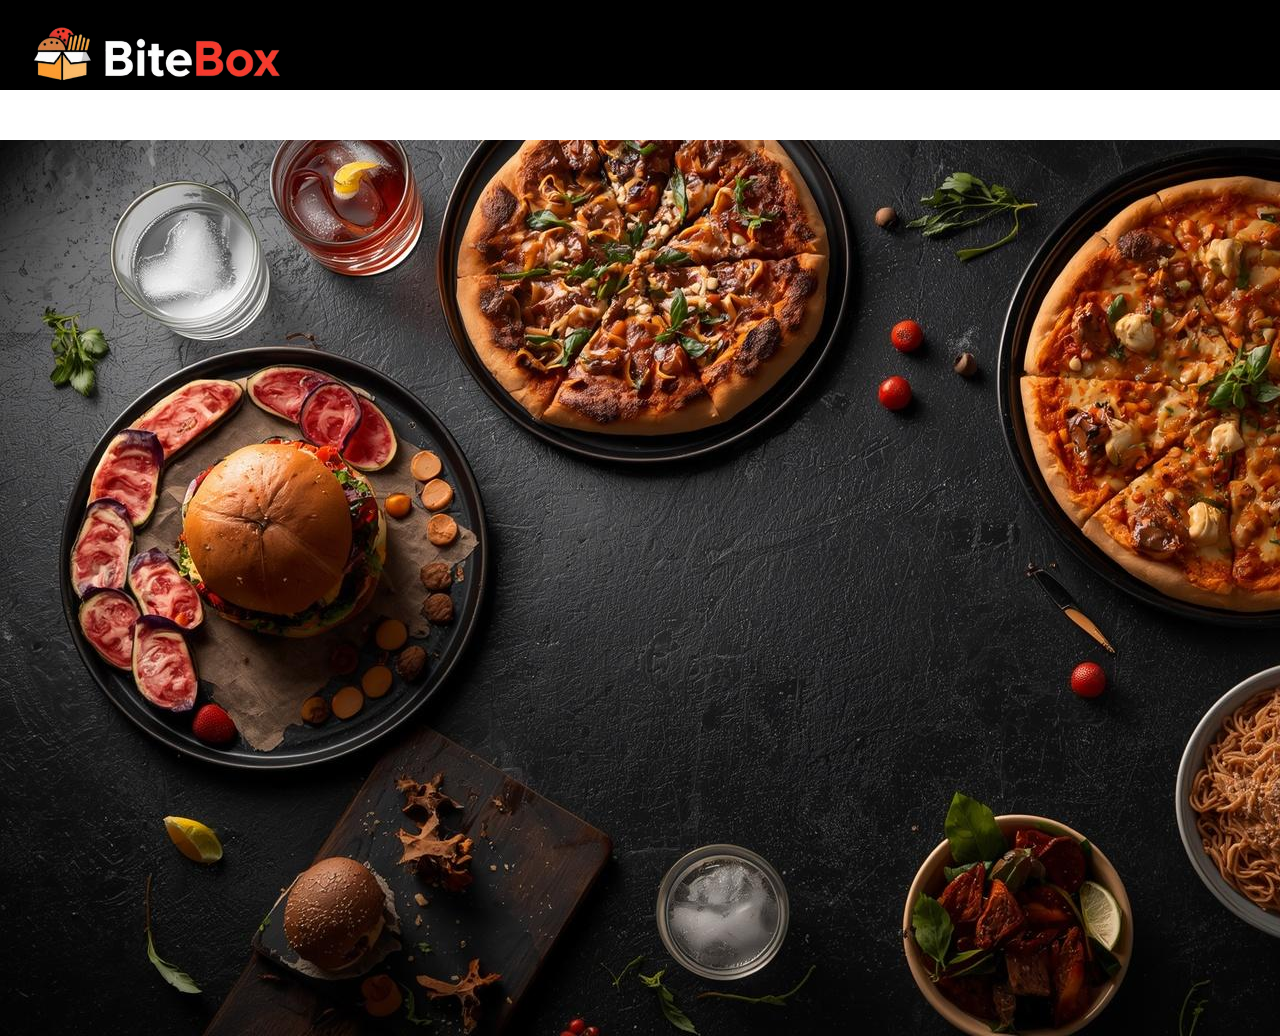
==== home.html @ f7525c5d "home page added" ====
<!DOCTYPE html>
<html lang="en">
<head>
    <meta charset="UTF-8">
    <meta name="viewport" content="width=, initial-scale=1.0">
    <link rel="stylesheet" href="style.css">
    <title>Home</title>
</head>
<body>
    <header>
       <img src="/img/logo (1).png" alt="">

        <nav >
            <a href="/home.html">Home</a>
            <a href="">About</a>
            <a href="">Menu</a>
            <a href="">Contact</a>
            <a href="">Login</a>
            <a href="">Signup</a>
        </nav>
    </header>

     <main>
        <div class="banner">
       <img src="/img/banner.jpg" alt=""></a>
       </div>
    </main>
</body>
</html>
---- style.css ----
* {
    margin: 0px;
    padding: 0px;
}

header
{
height: 90px;
width: 100%;
font-family: 'Montserrat', sans-serif;
background-color:  black;
}

header img{
    height: 70px;
    width: 100%px;
    display: flex;
    float: left;
    margin:auto;
    margin-left: 30px;
    margin-top: 20px;
    font-size: 40px; 
    padding-bottom: 50px;
}

header nav
{
    float: right;
    margin-right: 90px;
    margin-top: 29px;
    display: flex;
    gap: 50px
}

nav a
{
    text-decoration: none;
    font-size: 40px;
    display: flex;
    color:  whitesmoke;
}

a:hover 
{
    color: red;
}


.banner
{
    display: flex;
    margin-top: 20px;
}

.banner a
{
    margin-left: 50px;
}

.banner a img
{
    height: 600px;
    margin-left: 0px;
}
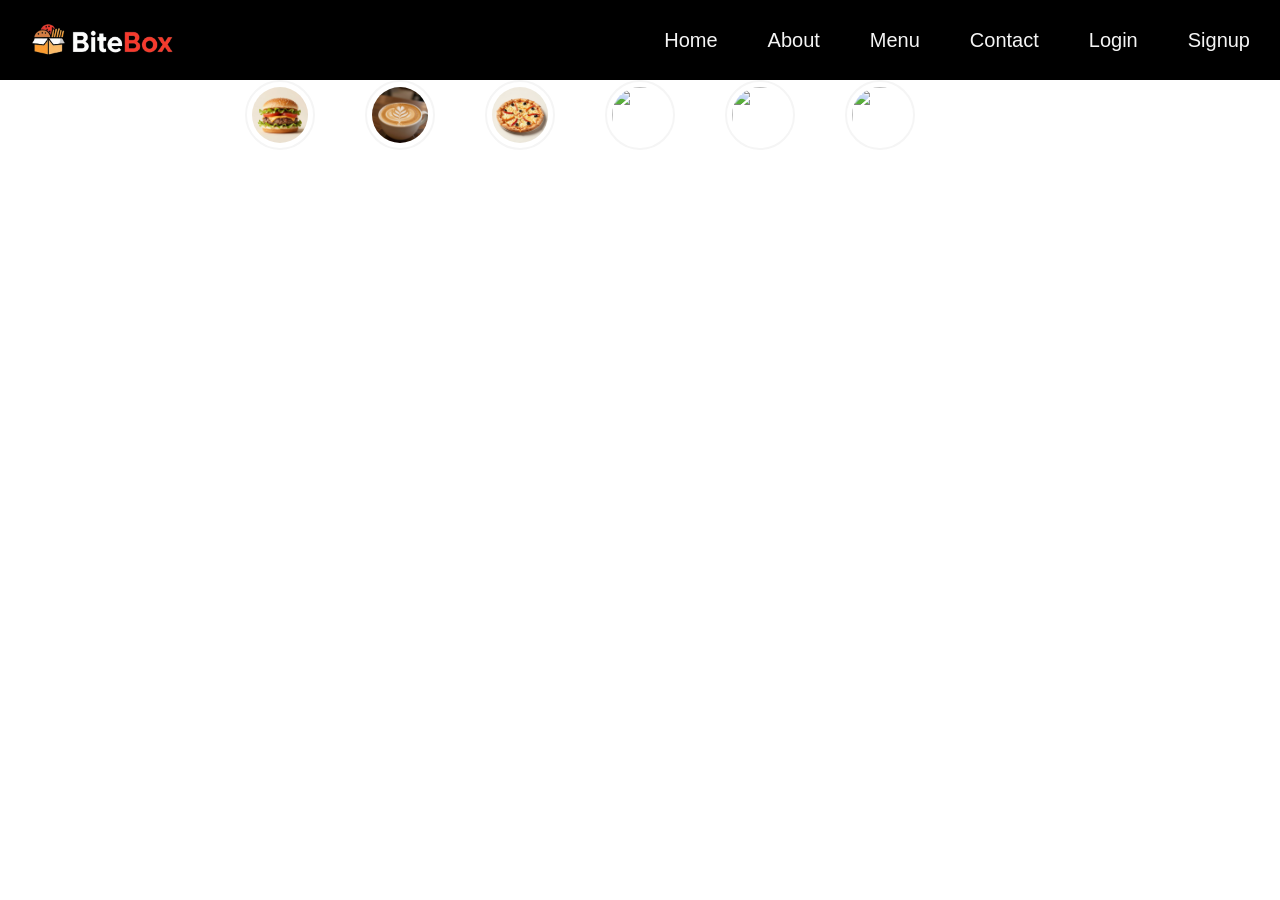
==== commit e3e604e8: "menu pages" ====
--- a/home.html
+++ b/home.html
@@ -9,7 +9,6 @@
 <body>
     <header>
        <img src="/img/logo (1).png" alt="">
-
         <nav >
             <a href="/home.html">Home</a>
             <a href="">About</a>
@@ -20,10 +19,38 @@
         </nav>
     </header>
 
-     <main>
-        <div class="banner">
-       <img src="/img/banner.jpg" alt=""></a>
-       </div>
-    </main>
+    <div class="iconcategory">
+
+        <div class="icon">
+            <img src="/img/burger-card1.png" alt="">
+        </div>
+
+        <div class="icon">
+            <img src="/img/coffee.png" alt="">
+        </div>
+
+        <div class="icon">
+            <img src="/img/pizza-card2.png" alt="">
+        </div>
+
+        <div class="icon">
+            <img src="/img/french-fries-card1.png" alt="">
+        </div>
+
+        <div class="icon">
+            <img src="/img/pasta-card2.png" alt="">
+        </div>
+
+        <div class="icon">
+            <img src="/img/pasta-card1.png" alt="">
+        </div>
+
+        <div class="icon"></div>
+
+    </div>
+    </div>
+
+
+     
 </body>
 </html>
--- a/style.css
+++ b/style.css
@@ -1,64 +1,255 @@
 * {
-    margin: 0px;
-    padding: 0px;
-}
-
-header
-{
-height: 90px;
-width: 100%;
-font-family: 'Montserrat', sans-serif;
-background-color:  black;
-}
-
-header img{
+    margin: 0;
+    padding: 0;
+    box-sizing: border-box;
+}
+
+
+/* =========================
+   HEADER
+   ========================= */
+
+header {
+    height: 80px;
+    width: 100%;
+    background-color: black;
+
+    display: flex;
+    align-items: center;
+    justify-content: space-between;
+
+    padding: 0 30px;
+
+    font-family: 'Montserrat', sans-serif;
+}
+
+
+/* Logo */
+
+header img {
+    height: 40px;
+    width: auto;
+}
+
+
+/* Navigation */
+
+header nav {
+    display: flex;
+    align-items: center;
+    gap: 50px;
+}
+
+
+nav a {
+    text-decoration: none;
+    font-size: 20px;
+    color: whitesmoke;
+}
+
+
+nav a:hover {
+    color: red;
+}
+
+
+/* =========================
+   HERO SECTION
+   ========================= */
+
+.hero {
+    width: 100%;
+    height: 90vh;
+
+    background-image: url("/img/banner.jpg");
+    background-repeat: no-repeat;
+    background-position: center;
+    background-size: cover;
+
+    display: flex;
+    justify-content: center;
+    align-items: center;
+
+    color: whitesmoke;
+}
+
+
+/* Hero Content */
+
+.herocontent {
+    text-align: left;
+}
+
+
+/* Hero Button */
+
+.hero button {
+    margin-top: 15px;
+
+    padding: 10px 20px;
+
+    background-color: red;
+    color: white;
+
+    border: none;
+    border-radius: 5px;
+
+    cursor: pointer;
+}
+
+
+.hero button:hover {
+    background-color: darkred;
+}
+
+
+.vediosection
+{
+    display: flex;
+    align-items: center;
+    justify-content: center;
+    padding: 50px;
+    gap: 40px;
+}
+
+.vedio-text
+{
+    flex: 1;
+}
+
+.vedio-box
+{
+    flex: 1;
+}
+
+.vedio-box video
+{
+    width: 100%;
+    height: 100%;
+}
+
+.who
+{
+    height: 150px;
+    display: flex;
+    flex-direction: column;
+    align-items: center;
+    justify-content: center;
+    background-color: antiquewhite;
+}
+
+.who h1
+{
+    color: red;
+}
+
+.who p
+{
+    max-width: 900px;
+    text-align: center;
+}
+
+.footer {
+    min-height: 300px;
+
+    display: flex;
+    flex-direction: row;
+    align-items: center;
+    justify-content: space-evenly;
+
+    background-color: black;
+    color: whitesmoke;
+
+    padding: 40px 60px;
+    box-sizing: border-box;
+}
+
+
+/* Common styling for every section */
+
+.footer-section {
+    display: flex;
+    flex-direction: column;
+    align-items: center;
+
+    min-width: 180px;
+}
+
+
+/* Logo Section */
+
+.footer-brand {
+    max-width: 300px;
+}
+
+.footer-brand img {
+    width: 300px;
+    height: auto;
+}
+
+.footer-brand p {
+    text-align: center;
+    margin-top: 15px;
+}
+
+
+/* Headings */
+
+.footer-section h2 {
+    margin-bottom: 12px;
+}
+
+
+/* Paragraphs */
+
+.footer-section p {
+    margin: 4px 0;
+    text-align: center;
+}
+
+
+/* Links */
+
+.footer-section a {
+    color: whitesmoke;
+    text-decoration: none;
+
+    margin: 4px 0;
+}
+
+.footer-section a:hover {
+    text-decoration: underline;
+}
+
+.footerend
+{
+    display: flex;
+}
+
+.iconcategory
+{
+    display: flex;
+    gap: 20px;
+    overflow: auto;
+    background-color: white;
+    justify-content: center;
+}
+
+.icon
+{
+    min-width: 100px;
+    text-align: center;
+    cursor: pointer;
+    transition: 0.3s;
+}
+
+.icon img 
+{
+    width: 70px;
     height: 70px;
-    width: 100%px;
-    display: flex;
-    float: left;
-    margin:auto;
-    margin-left: 30px;
-    margin-top: 20px;
-    font-size: 40px; 
-    padding-bottom: 50px;
-}
-
-header nav
-{
-    float: right;
-    margin-right: 90px;
-    margin-top: 29px;
-    display: flex;
-    gap: 50px
-}
-
-nav a
-{
-    text-decoration: none;
-    font-size: 40px;
-    display: flex;
-    color:  whitesmoke;
-}
-
-a:hover 
-{
-    color: red;
-}
-
-
-.banner
-{
-    display: flex;
-    margin-top: 20px;
-}
-
-.banner a
-{
-    margin-left: 50px;
-}
-
-.banner a img
-{
-    height: 600px;
-    margin-left: 0px;
-}
+    object-fit: cover;
+    border-radius: 50%;
+    border: 2px solid whitesmoke;
+    padding: 5px;
+    
+}
